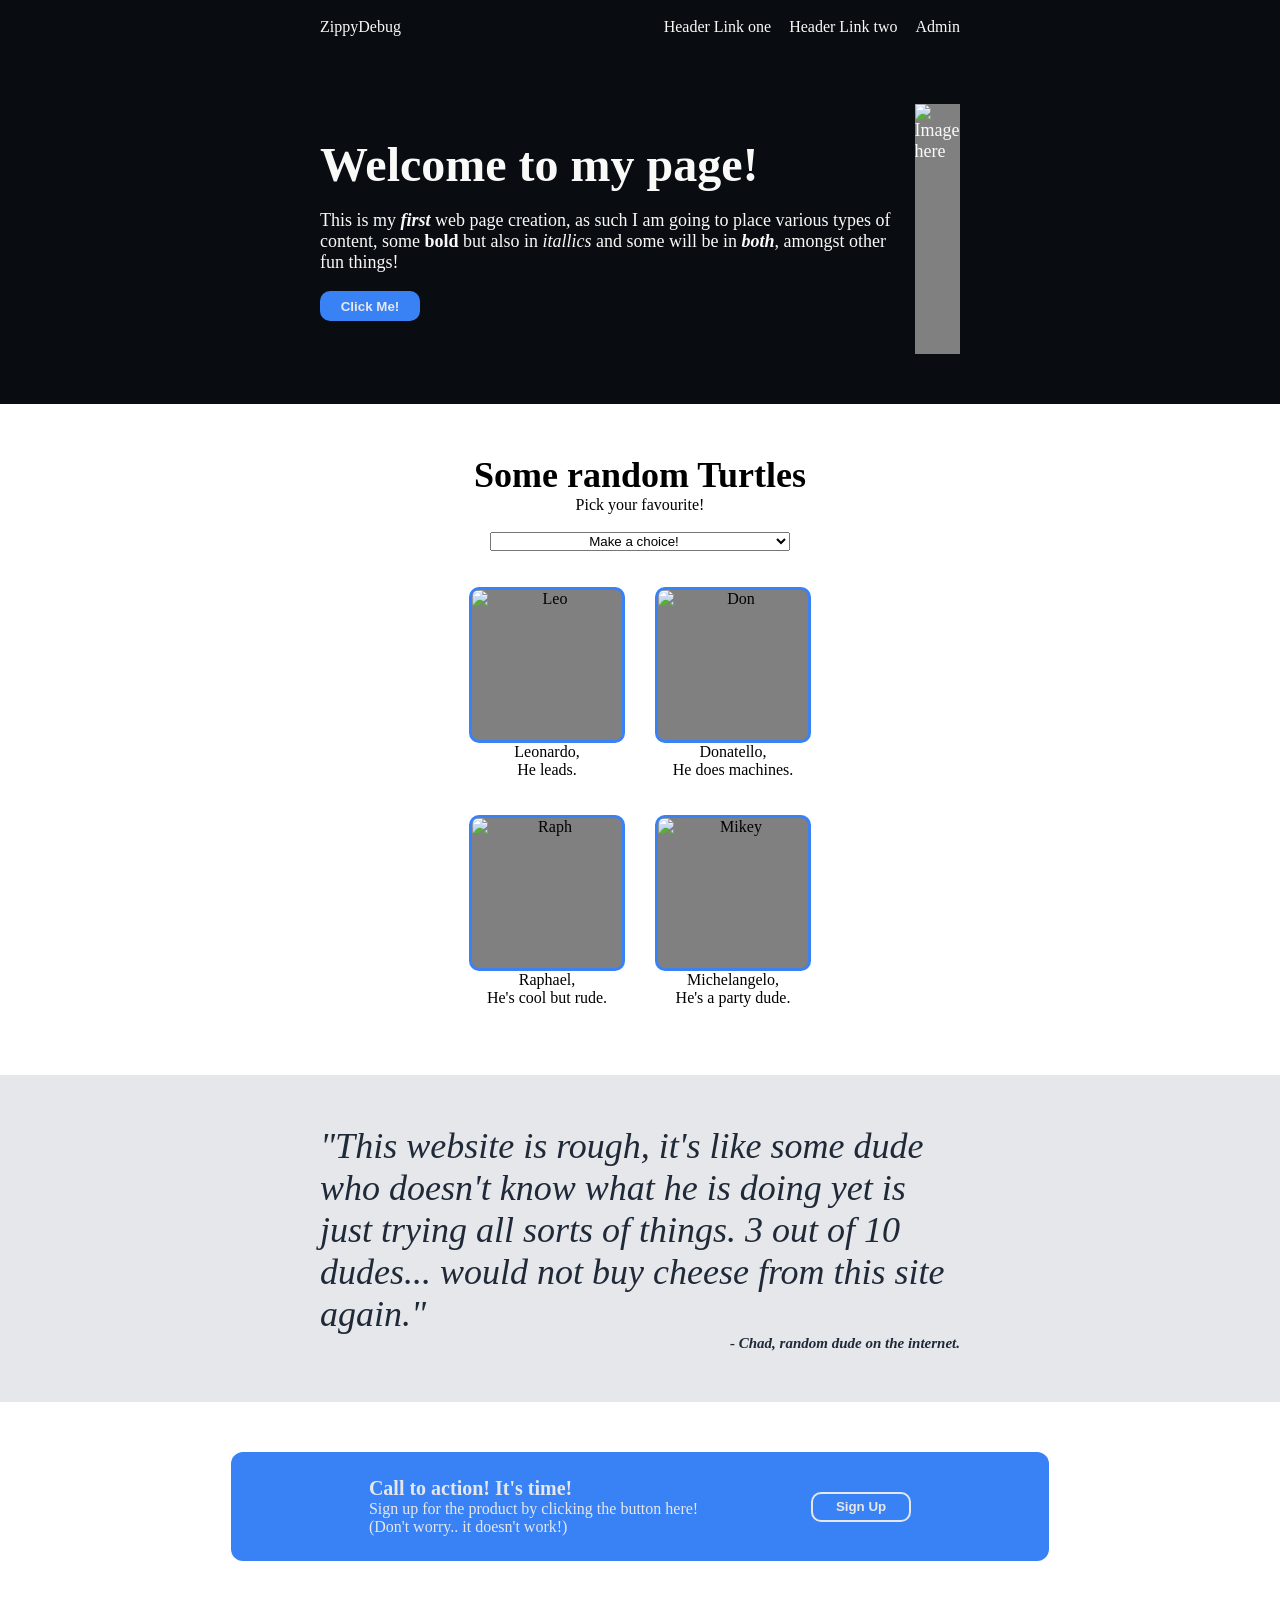
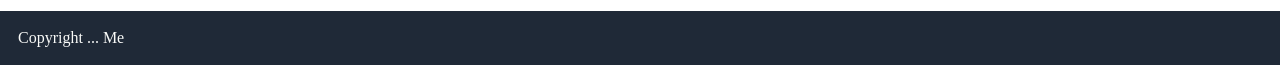
==== main.html @ 4748eea0 "Re-organise JS and HTML files. Add FizzBuzz page" ====
<!DOCTYPE html>
<html lang="en">
<head>
    <meta charset="UTF-8">
    <meta name="viewport" content="width=device-width, initial-scale=1.0">
    <title>Zippydebug.co.uk</title>
    
    <link rel="stylesheet" href="styles.css">
</head>
<body>
    

    <!-- Start of header section-->
    <div class="header">
        <!-- this is the Nav bar section-->
            <div class="navbar">
           ZippyDebug
            <ul>
                <li>Header Link one</li>
                <li>Header Link two</li>
                <li id="login">Admin</li>
            </ul>
        </div>
    

        <!-- this is the Hero section-->
        <div class="hero">
            <div class="heroleft">
                <div class="herotitle">
                    <div id="greeting" class="multiline"></div> Welcome to my page!
                </div>
                 <p>  This is my <strong><em> first </em> </strong>web page creation, as such I am going to place various types of content, some <strong>bold</strong> but also in <em> itallics </em> and some will be in <strong><em>both</em></strong>, amongst other fun things!</p>
                <button id="herobutton" class="herobutton"> Click Me!</button>

            </div>
            <div class="heroright">
                <img src="https://i.pinimg.com/736x/70/dc/0d/70dc0d4319844bca08bff43eaad977fe.jpg" alt="Image here">
            </div>
        </div>
    </div>
    <!-- End of Header section-->
        <!-- this is the Info section section-->

        <div class="info">
            <div class="title">Some random Turtles</div>
            <label for="tmntSelector">Pick your favourite!</label>
            <br>
            <select id="tmntSelector">
                <option value="">Make a choice!</option>
                <option value="Leo">Leo</option>
                <option value="Donny">Donny</option>
                <option value="Raph">Raph</option>
                <option value="Mikey">Mikey</option>
            </select>
            <br>
            <div id="tmntBlurb" class="multiline"></div>
            <ul>
                <li> <img src="https://i.pinimg.com/1200x/86/20/50/86205003bf2c179b99c18e2b3f18e33c.jpg" alt="Leo"> <p>Leonardo,<br> He leads.</p>  </li>
                <li> <img src="https://i.pinimg.com/1200x/cf/e4/0b/cfe40bd82a80b9f6265e88b82dd0b527.jpg" alt="Don"> <p>Donatello,<br> He does machines.</p>  </li>
                <li> <img src="https://i.pinimg.com/1200x/46/be/b2/46beb232356246a06f4464a92acbb13a.jpg" alt="Raph"> <p>Raphael,<br>He's cool but rude.</p>  </li>
                <li> <img src="https://i.pinimg.com/1200x/9d/07/ca/9d07ca04395dff2ea33eea35726862ff.jpg" alt="Mikey"> <p>Michelangelo,<br> He's a party dude.</p>  </li>
            </ul>

        </div>



        <!-- this is the Quote section-->
         <div class="quote">

            <div class="body">
                "This website is rough, it's like some dude who doesn't know what he is doing yet is just trying all sorts of things. 3 out of 10 dudes... would not buy cheese from this site again." <div class="author"> - Chad, random dude on the internet.</div>
            </div>

                 

         </div>

         
         
        <!-- this is the call to action section-->
         <div class="cta">
            <div class="module">
            <div class="moduleleft">
            <p class="title"> Call to action! It's time!</p>
            <p class="body">Sign up for the product by clicking the button here! <br>(Don't worry.. it doesn't work!) </p>
            </div>
            <button> Sign Up</button>
            </div>
         </div>

        <!-- this is the footer section-->
         <div class="footer">
            <p> Copyright ... Me</p>
         </div>






    </div>
    <script src="./javaScripts/main.js"></script>
</body>
</html>
---- styles.css ----
.html {
    
}



body {
    font-family: roboto;
    display: flex;
    flex-direction: column;
    justify-content: space-between;
    height: 100vh;
    padding: 0;
    margin: 0;
    
}

.hero,
.info,
.quote .body,
.cta {
    margin-top: 50px;
    margin-bottom: 50px;
}

.navbar,
.hero,
.info ul,
.quote .body,
.cta .module {
    width: 50%;
    margin-left: auto;
    margin-right: auto;
}


.navbar,
.navbar ul { 
    display: flex;
    align-items: center;
    gap: 18px;
}

.header {
    background-color: #090c11;
    color: #F9FAF8;
    display: flex;
    flex-direction: column;
    flex-grow: 1;  
}

.header .navbar {
    padding: 18px;
    justify-content: space-between;
}


.hero { 
    display: flex;
    flex-grow: 1;
    justify-content: center;
    align-items: center;
    gap: 18px;
    font-size: 18px;
    
    
}

.heroleft,
.heroright {
    display: flex;
    flex-direction: column;
    gap: 18px;
        
}

.hero .herotitle{ 
    font-size: 48px;
    font-weight: 900;
    width: 100%;
    
}


.hero img {
    width: auto;
    height: 250px;
    background-color: gray;

}



.info { 
    display: grid;
    justify-content: center;
    align-items: center;
    text-align: center;

}

.info .title {
    font-size: 36px;
    font-weight: 900;
    justify-self: center;
}

.info ul {
    display: grid;
    grid-template-columns: repeat(2, 1fr);
    justify-content: center;

}

.info li {
    display: grid;
    align-items: center;
    justify-content: center;
    width: 150px;
    padding: 18px;
    text-align: center;
}

.info img {
    width: 150px;
    height: 150px;
    background-color: gray;
    border : 3px solid #3882F6;
    border-radius: 10px; 
}

.quote { 
    display: flex;
    flex-direction: column;
    flex-grow: 1;
    justify-content: center;
    align-items: center;
    background-color: #E5E7EB;
    color: #1F2937; 
    font-size: 36px; 
    font-weight: 300;
    font-style: italic;
    
}

.quote .body {
    display: flex;
    flex-direction: column;
    max-width: 800px;
    margin: 50px;
}

.quote .author {
    align-self: flex-end;
    font-size: 15px;
    font-weight: 700;

}

.cta { 
    display: flex;
    flex-direction: column;
    flex-grow: 1;
    justify-content: center;
    align-items: center;

}

.cta .module {
    display: flex;
    flex-grow: 0;
    justify-content: space-evenly;
    align-items: center;
    background-color: #3882F6;
    color: #E5E7EB;    
    border-radius: 12px;
    padding: 25px;
    width: 60%;


}

.cta .title {
    font-weight: 900;
    font-size: 20px;
}




.footer {
    justify-items: center;
    flex: 0 0 auto;
    padding: 18px;
    background-color: #1F2937;
    color: #F9FAF8;

}

button {
    background-color: #3882F6;
    border: 0px solid #E5E7EB;
    width: 100px;
    height: 30px;
    border-radius: 10px;
    color: #E5E7EB;   
    font-weight: 600;
    
}

.cta button
 {
border: 2px solid  #E5E7EB;
}

/*Styling removal*/
p,
ul,
a {
    list-style: none;
    padding-inline-start: 0;
    padding: 0;
    margin: 0;
    text-decoration: none;
    color: inherit;
}

.multiline { 
    white-space: pre-line;
}

#tmntSelector,
#tmntBlurb {
    text-align: center;
    min-width: 300px;
    max-width: 500px;
    justify-self: center;
}


/*mobile overrides section */

@media (max-width:700px) {
    .navbar,
    .hero,
    .info ul,
    .quote .body,
    .cta .module {
    width: 90%;
    margin: 5%;
}

.header .navbar { 
    padding: 0px;
    justify-content: center;
}

.navbar,
.navbar ul { 
    flex-wrap: wrap;
    align-items: center;
    justify-content: center;
    }

.hero { 
    flex-wrap: wrap-reverse;
}

.hero img {
    width: 100%;

}

.herobutton,
.herotitle,
.hero p {
    align-self: center;
    text-align: center;
}

.cta .module {
    flex-direction: column;
    gap: 18px;
}

}
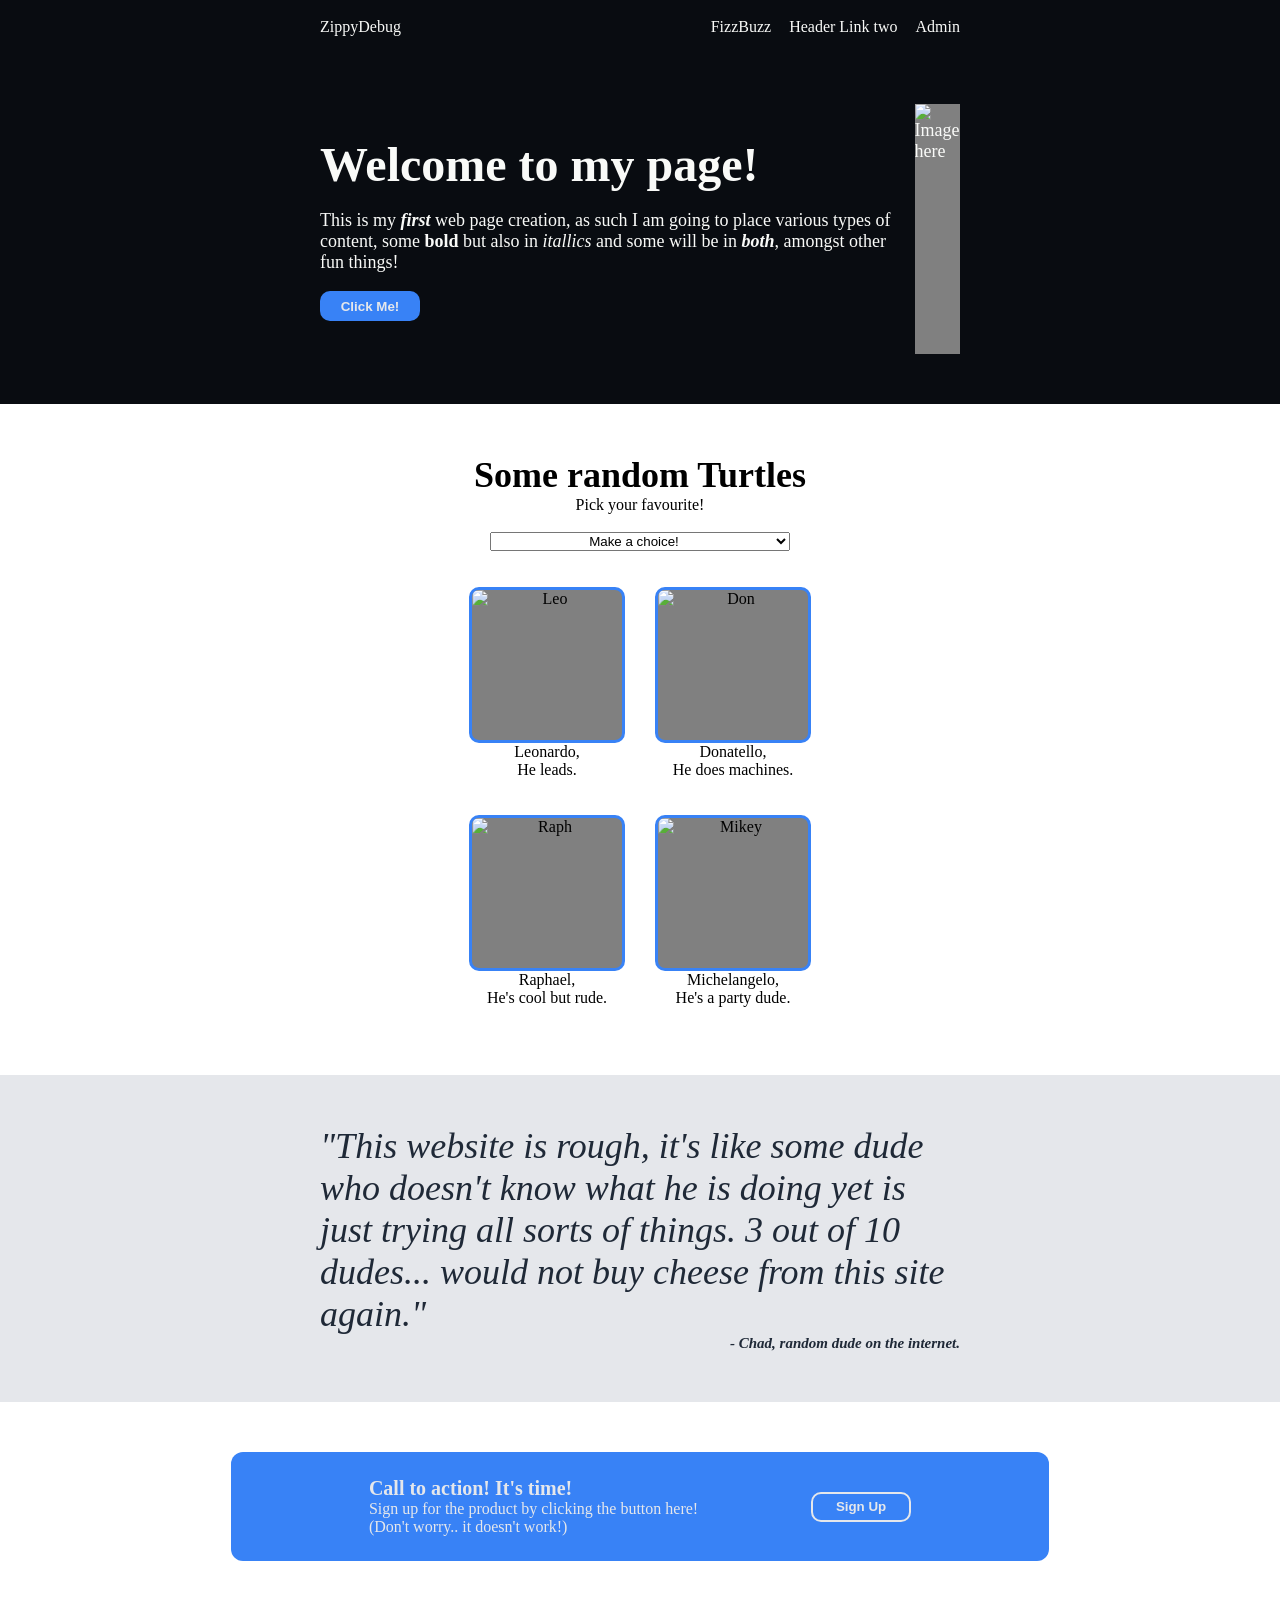
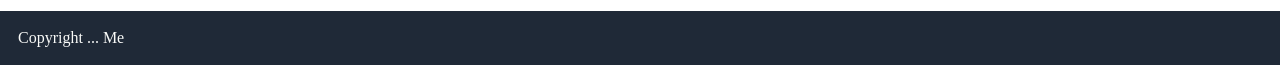
==== commit b8e1eefb: "fizzbuzz styling and visual presentation tweaks" ====
--- a/main.html
+++ b/main.html
@@ -16,7 +16,7 @@
             <div class="navbar">
            ZippyDebug
             <ul>
-                <li>Header Link one</li>
+                <li><a href="pages/fizzBuzz.html">FizzBuzz</a></li>
                 <li>Header Link two</li>
                 <li id="login">Admin</li>
             </ul>
--- a/styles.css
+++ b/styles.css
@@ -146,6 +146,7 @@
 .quote .body {
     display: flex;
     flex-direction: column;
+    align-items: center;
     max-width: 800px;
     margin: 50px;
 }
@@ -237,6 +238,14 @@
     justify-self: center;
 }
 
+#fizzNumber,
+#fizzSubmitButton {
+    width: 150px;
+    justify-self: center;
+    text-align: center;
+
+}
+
 
 /*mobile overrides section */
 
